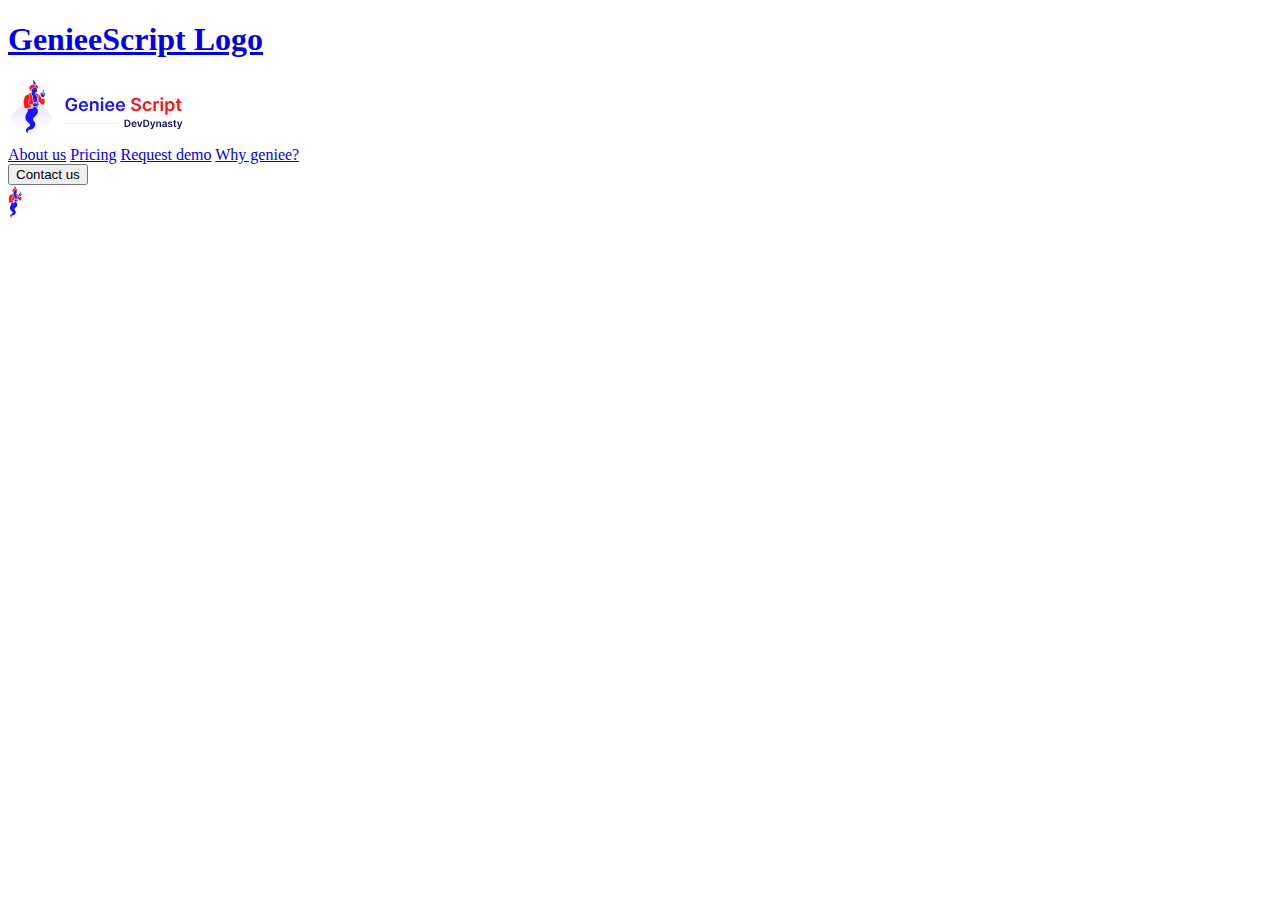
==== Landing Page/index.html @ ce6fe8a7 "Flex Header" ====
<!DOCTYPE html>
<html lang="en">
<head>
    <meta charset="UTF-8">
    <meta http-equiv="X-UA-Compatible" content="IE=edge">
    <meta name="viewport" content="width=device-width, initial-scale=1.0">
    <title>Welcome to GenieeScript</title>

    <!-- Custom Css -->
    <link rel="stylesheet" href="/Style/style.css">
</head>
<body>
    <header class="fl w100 header container">
        <a href="http://" class="fl logo_Wrapepr">
            <h1 class="d-none">GenieeScript Logo</h1>
            <img src="./Assets/logo.svg" alt="logo">
        </a>
        <nav class="fl navigation">
            <a href="javascript:void(0)" class="fl">About us</a>
            <a href="javascript:void(0)" class="fl">Pricing</a>
            <a href="javascript:void(0)" class="fl">Request demo</a>
            <a href="javascript:void(0)" class="fl">Why geniee?</a>
        </nav>
        <div class="fr cta_Wrapper">
            <button class="fl">
                <span class="callIcon fl"></span>
                Contact us
            </button>
            <div class="user_Holder fr">
                <img src="./Assets/user-img.svg" alt="user-img">
            </div>
        </div>
    </header>
    <!-- Custom Js -->
    <script src="/Js/custom.js"></script>
</body>
</html>
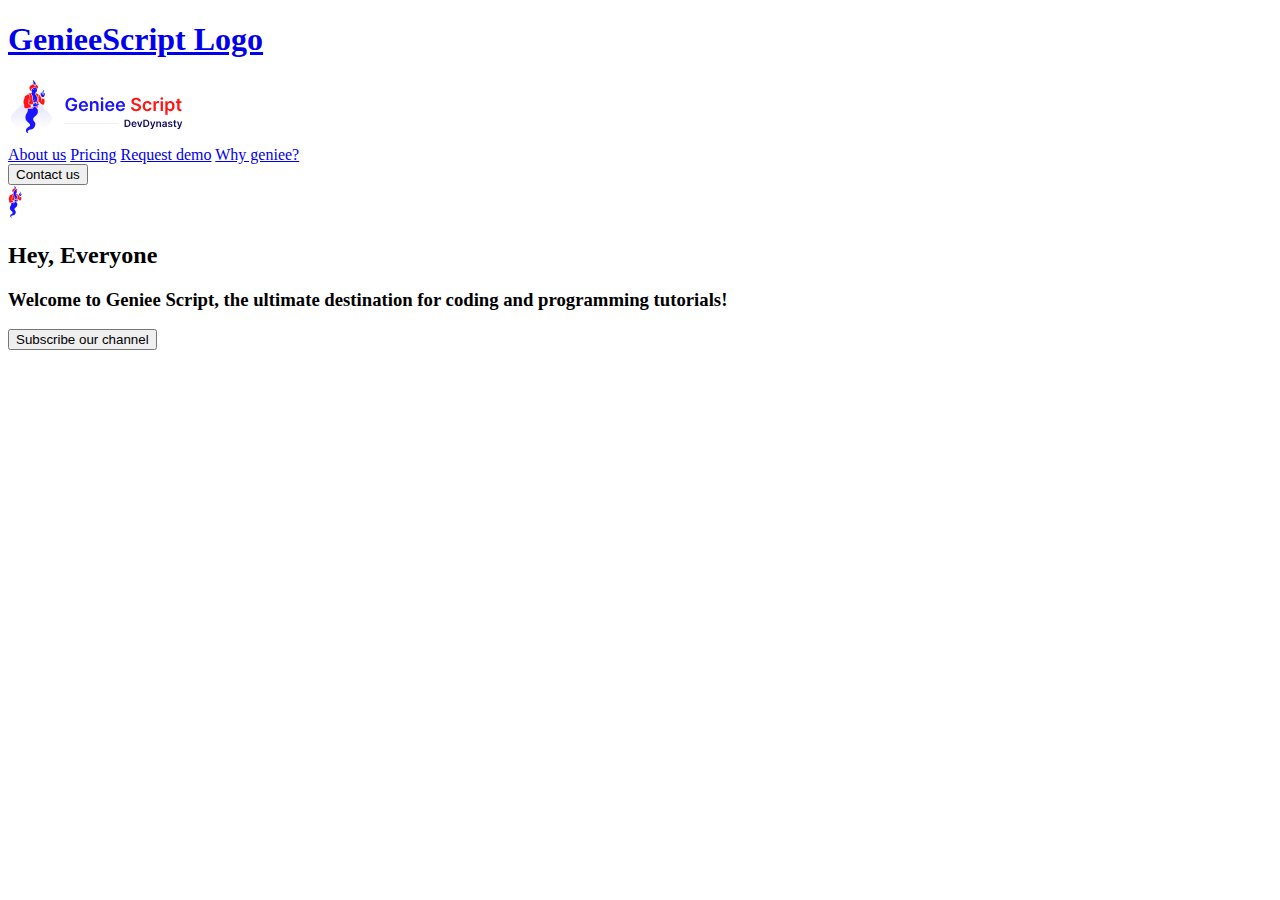
==== commit f9bdd29b: "Hero Section" ====
--- a/Landing Page/index.html
+++ b/Landing Page/index.html
@@ -1,5 +1,6 @@
 <!DOCTYPE html>
 <html lang="en">
+
 <head>
     <meta charset="UTF-8">
     <meta http-equiv="X-UA-Compatible" content="IE=edge">
@@ -9,8 +10,9 @@
     <!-- Custom Css -->
     <link rel="stylesheet" href="/Style/style.css">
 </head>
+
 <body>
-    <header class="fl w100 header container">
+    <header class="fl w100 header">
         <a href="http://" class="fl logo_Wrapepr">
             <h1 class="d-none">GenieeScript Logo</h1>
             <img src="./Assets/logo.svg" alt="logo">
@@ -31,7 +33,38 @@
             </div>
         </div>
     </header>
+
+    <!-- Hero Section Start Here -->
+
+    <div class="container">
+        <div class="fl w100 heroBox">
+            <div class="fl heroBox_left">
+                <div class="heroBox_left-header fl w100">
+                    <h2 class="fl w100">Hey, Everyone <span class="icon icon_waveHand"></span></h2>
+                </div>
+                <h3 class="fl w100 heroBox_left-title">
+                    Welcome to <span class="geniee">Geniee</span> <span class="script">Script</span>, the ultimate
+                    destination for coding and programming tutorials!
+                </h3>
+                <div class="fr cta_Wrapper">
+                    <button class="fl btn btn-subscribe">
+                        <span class="icon icon_subscribe"></span>
+                        Subscribe our channel
+                    </button>
+                </div>
+            </div>
+            <div class="fl heroBox_right">
+                <div class="genieeImg">
+                <span class="fl animatedIcon animatedIcon_1"></span>
+                <span class="fl animatedIcon animatedIcon_2"></span>
+                <span class="fl animatedIcon animatedIcon_3"></span>
+                <span class="fl animatedIcon animatedIcon_4"></span>
+            </div>
+            </div>
+        </div>
+    </div>
     <!-- Custom Js -->
     <script src="/Js/custom.js"></script>
 </body>
+
 </html>